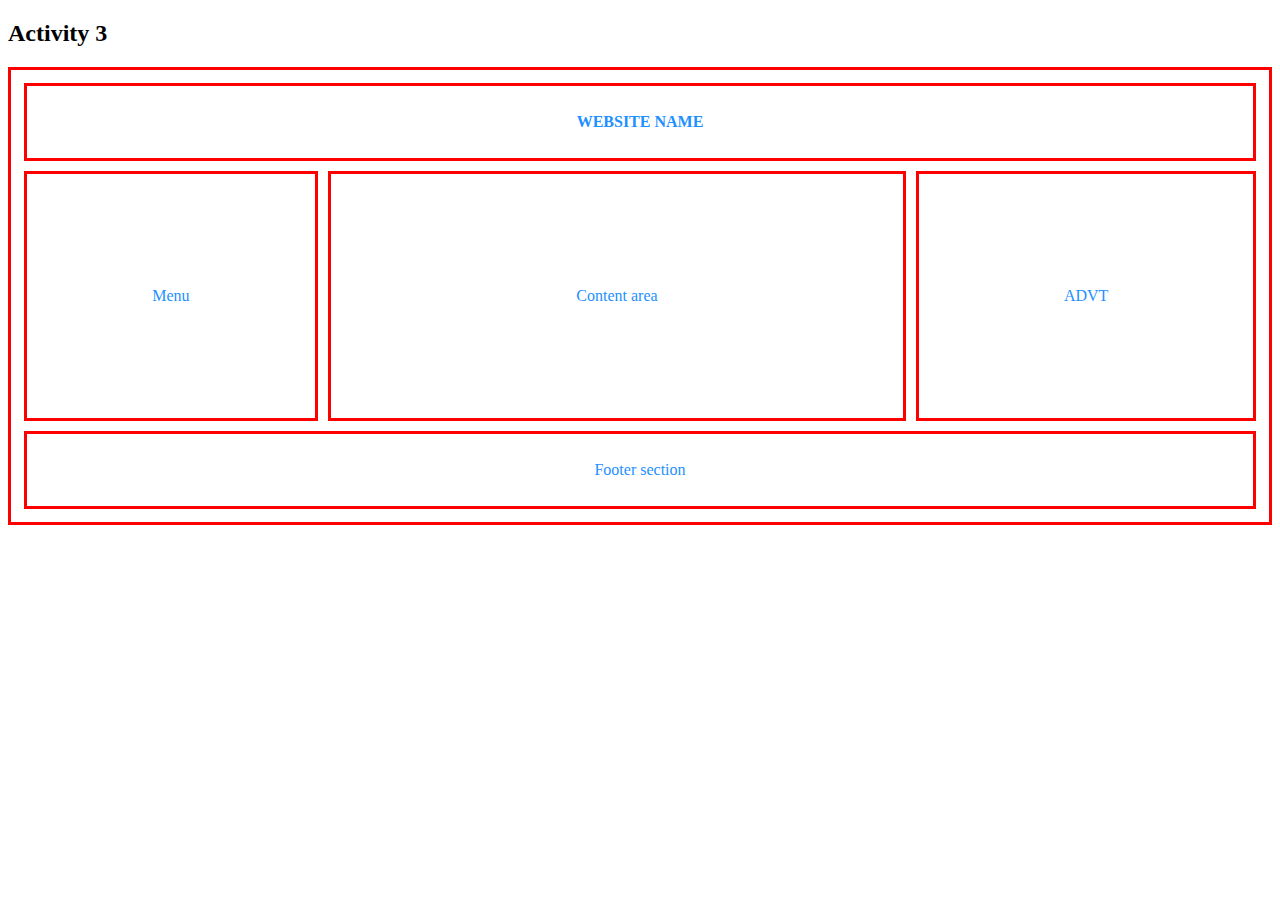
==== Ac3.html @ 5f3128d4 "Act3" ====
<!DOCTYPE html>
<html lang="en">
  <head>
    <meta charset="UTF-8" />
    <meta http-equiv="X-UA-Compatible" content="IE=edge" />
    <meta name="viewport" content="width=device-width, initial-scale=1.0" />
    <title>Activity 3</title>
  </head>
  <link rel="stylesheet" type="text/css" href="/act3.css" />
  <body>
    <table>
      <h2>Activity 3</h2>
      <tr>
        <th colspan="3">WEBSITE NAME</th>
      </tr>
      <tr>
        <td>Menu</td>
        <td>Content area</td>
        <td>ADVT</td>
      </tr>
      <tr>
        <td colspan="3">Footer section</td>
      </tr>
    </table>
  </body>
</html>
---- act3.css ----
table,th,td{
    border: 3px solid red;
    border-spacing: 10px;
}
table {
    width: 100%;
    padding: 3px;
}
th,td {
    color:dodgerblue;
    text-align: center;
    height: 70px;
}
tr:nth-child(2) {
    height: 250px;
}
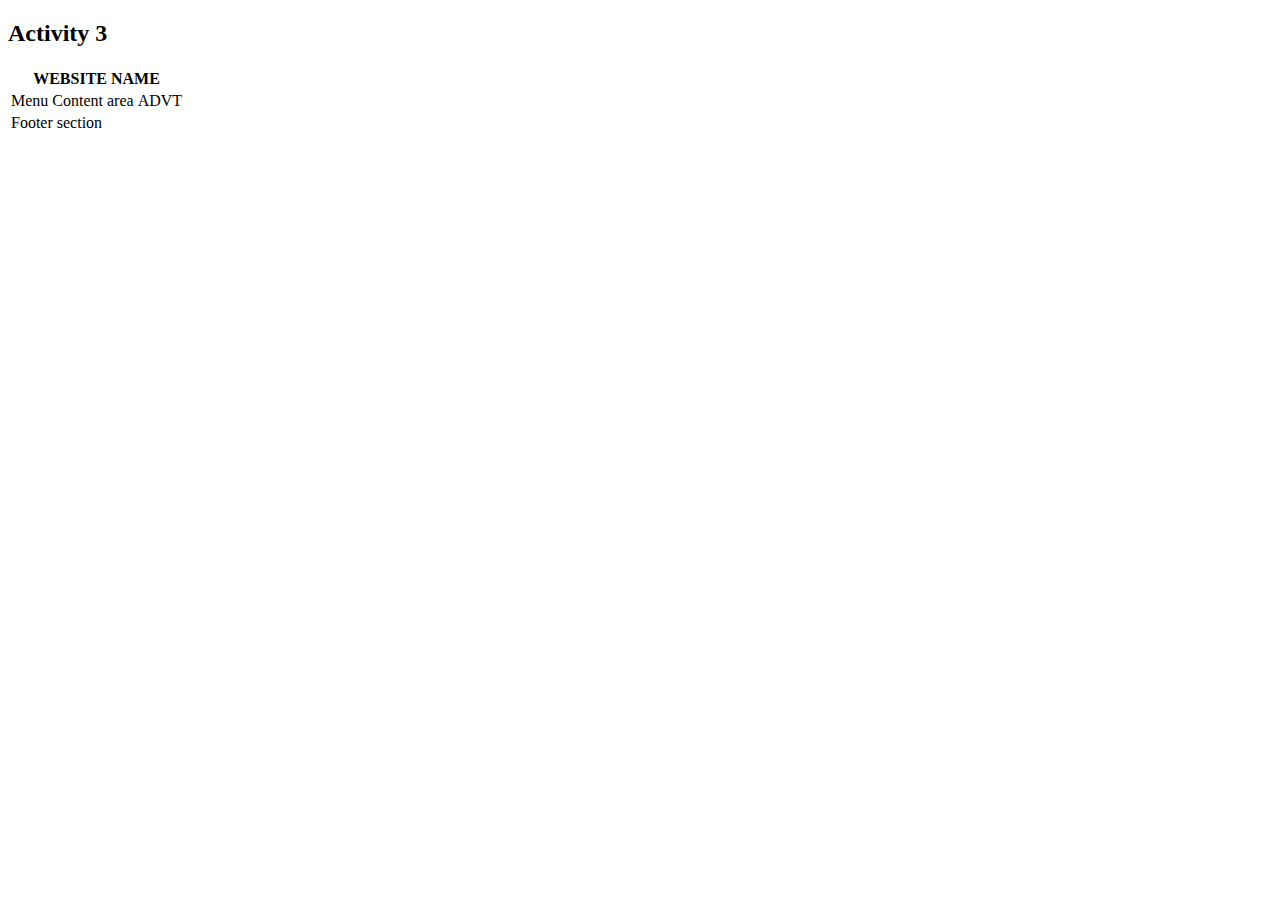
==== commit cb21595b: "Act3" ====
--- a/Ac3.html
+++ b/Ac3.html
@@ -6,7 +6,7 @@
     <meta name="viewport" content="width=device-width, initial-scale=1.0" />
     <title>Activity 3</title>
   </head>
-  <link rel="stylesheet" type="text/css" href="/act3.css" />
+  <link rel="stylesheet" type="text/css" href="/Study/act3.css" />
   <body>
     <table>
       <h2>Activity 3</h2>
